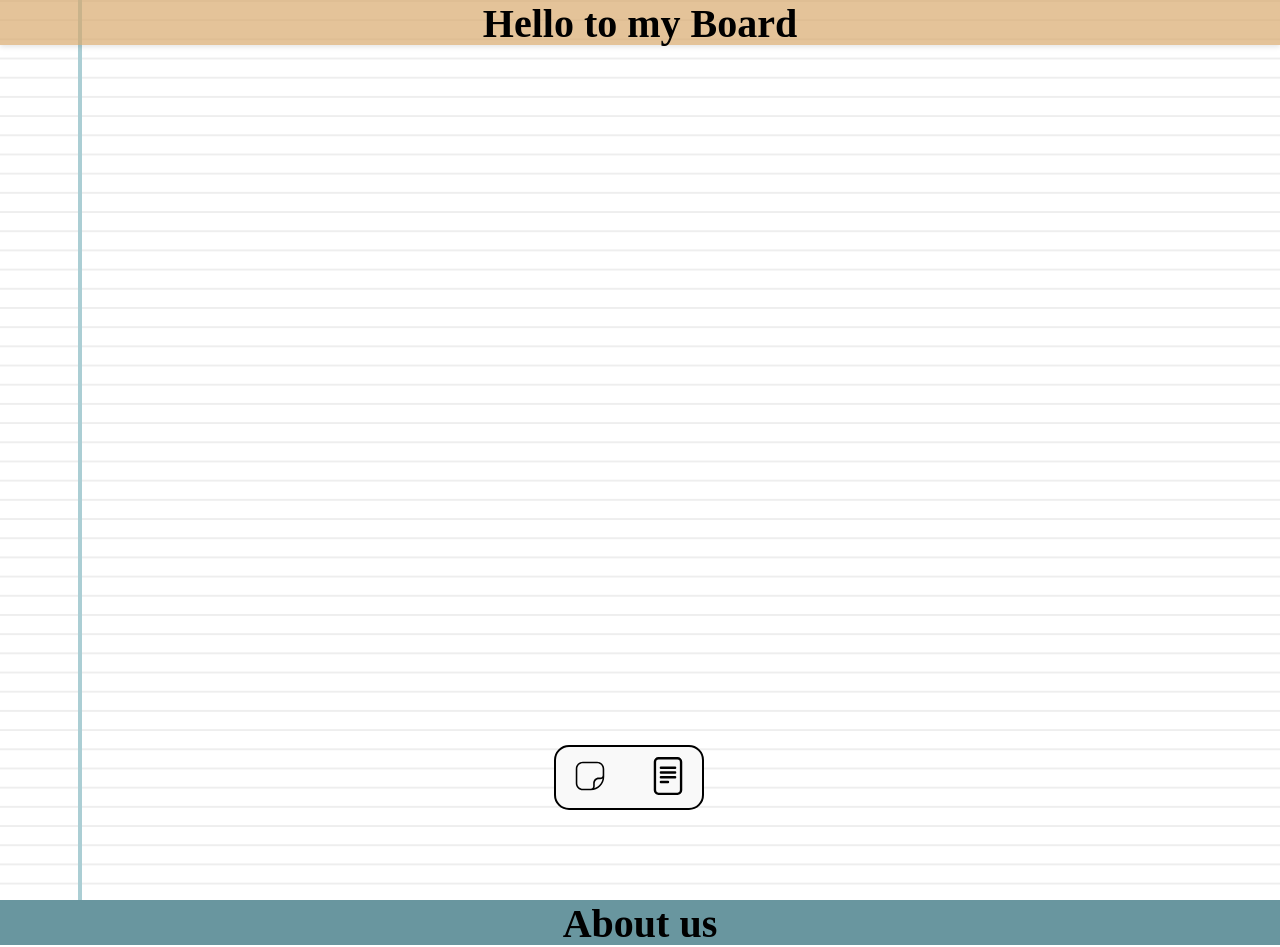
==== HttpListenerStepByStep/public/index.html @ 14c81eee "add httplistener example" ====
<!DOCTYPE html>
<html lang="en">
<head>
    <meta charset="utf-8">
    <meta name="viewport" content="width=device-width, initial-scale=1.0">
    <title>Document</title>
    <link rel="stylesheet" type="text/css" href="styles.css"/>
</head>
<body>
    <header><h2>Hello to my Board</h2></header>
    <main>
        <div class="board" id="board">
            <!-- Здесь будут добавляться заметки -->
            <div class="toolbar">
                <button id="addSticker" class="toolbar-button">
                    <img src="sticker.svg" alt="Стикер" />
                </button>
                <button id="addText" class="toolbar-button">
                    <img src="text.svg" alt="Текст" />
                </button>
            </div>
        </div>
        
    </main>
    <footer><h2>About us</h2></footer>
    <script src="script.js"></script> 
</body>
</html>
---- HttpListenerStepByStep/public/styles.css ----
header,
footer {
    width: 100%;
    height: 5%;
    /* Устанавливаем высоту для html и body */
    display: flex;
    /* Включаем Flexbox */
    justify-content: center;
    /* Центрируем по горизонтали */
    align-items: center;
    /* Центрируем по вертикали */
    margin: auto;
}

html,
body {
    margin: 0;
    /* Убираем отступы */
    padding: 0;
    /* Убираем внутренние отступы */
    height: 100%;
    /* Задаем высоту 100% */
}

hr {
    margin: auto;
}


h1,
h2 {
    margin: auto;
}

h2 {
    font-size: calc(12px + 16 * ((100vw - 320px) / (1280 - 320)));
}

header {
    position: fixed;
    top: 0;
    left: 0;
    z-index: 1000;
    background-color: rgba(216, 166, 104, 0.673);
    box-shadow: 0 2px 5px rgba(0, 0, 0, 0.1);   
}

footer {
    background-color: #69969f;
}

main {
    width: 100%;
    height: 100%;
    margin: auto;
    display: flex;
    flex-direction: column;
}

.board {
    width: 100%;
    height: 100%;
    margin: auto;
    box-sizing: border-box;
    background-color: #fff;
    background-image:
        linear-gradient(90deg, transparent 4.9em, #abced4 4.9em, #abced4 5.1em, transparent 5.1em),
        linear-gradient(#eee .1em, transparent .1em);
    background-size: 100% 1.2em;
    position: relative;
}

.toolbar {
    position: fixed;
    bottom: 10%;
    right: 45%;
    width: 10%;
    max-width: 800px;
    height: auto;
    z-index: 1000;
    background-color: #f9f9f9;
    padding: 1vh;
    border-radius: 15px;
    border: 2px solid black;

    display: flex; /* Включаем Flexbox */
    justify-content: space-between; /* Равномерное распределение элементов */
    align-items: baseline; /* Вертикальное центрирование элементов */
}

.toolbar-button {
    background: none;
    /* Убираем фон кнопки */
    border: none;
    /* Убираем рамку кнопки */
    cursor: pointer;
    /* Курсор при наведении */
    outline: none;
}

.toolbar-button img {
    width: 3vw;
    /* Ширина изображения кнопки */
    height: auto;
    /* Автоматическая высота для сохранения пропорций */
}

.sticker {
    width: 200px;
    height: 200px;
    background-color: #ffe58a;
    display: flex;
    align-items: center;
    justify-content: center;
    text-align: center;
    padding: 10px;
    border-radius: 10px;
    overflow: hidden;
    box-shadow: 3px 3px 5px rgba(0, 0, 0, 0.4); /* Параметры тени */
    position: absolute;
    word-break: break-word; /* Переносит длинные слова */
}
.input {
    width: 100%;
    height: 100%;
    resize: none;
    overflow: hidden;
    background-color: inherit;
    font-family: inherit;
    font-size: inherit;
    color: inherit;
    outline: none;
    padding: inherit; /* Совпадает с .sticker */
    text-align: inherit;
    line-height: 1.2;
    border: none;
    display: inherit; /* Центрируем содержимое */
    align-items: inherit;
    justify-content: inherit;
    word-break: inherit; /* Переносит длинные слова */
    cursor: text; /* Курсор для выделения текста */
}

.resize-handle {
    width: 10px;
    height: 10px;
    background-color: gray;
    position: absolute;
    bottom: 0;
    right: 0;
    cursor: nwse-resize;
}
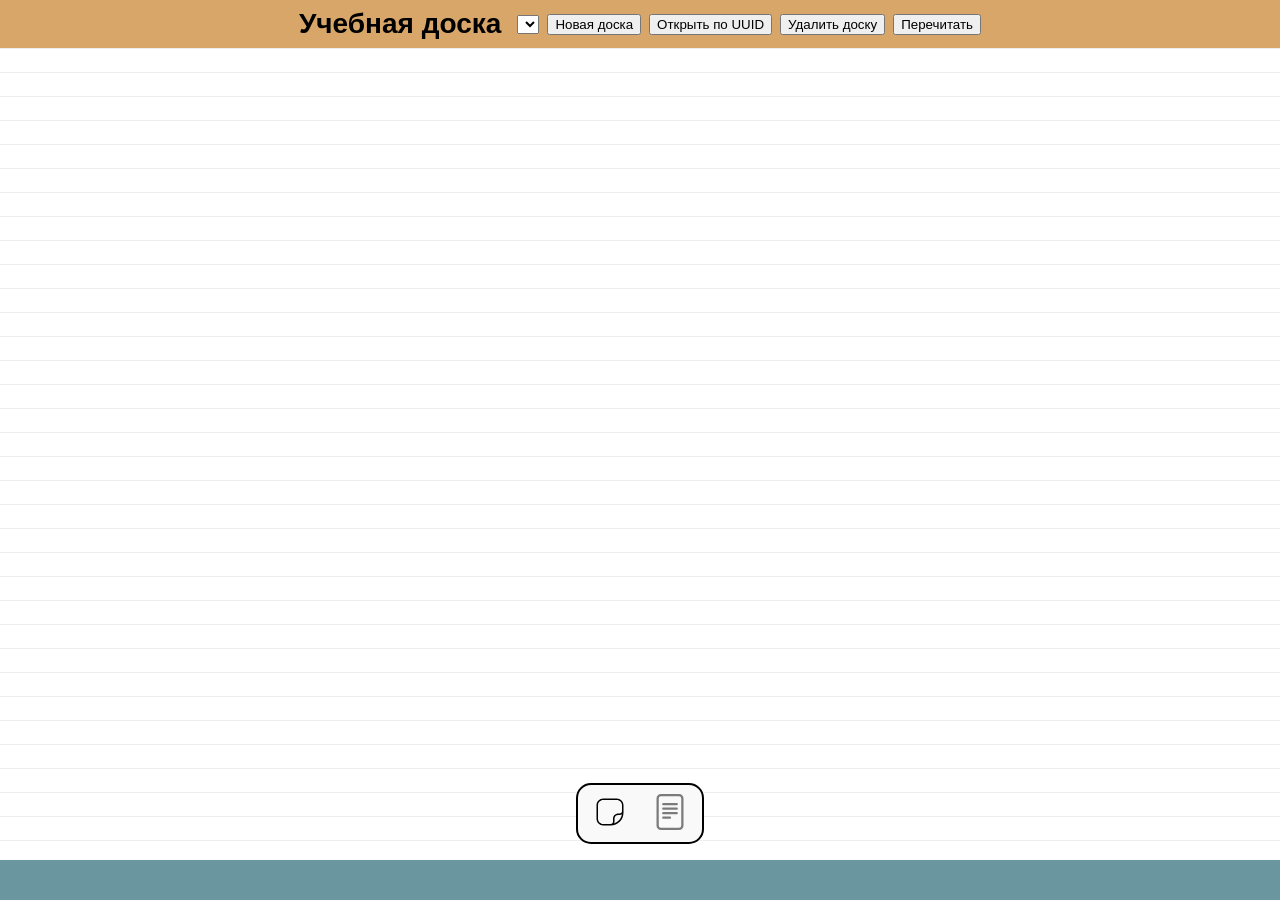
==== commit 97d9edbf: "add modules, api helpers, repositories" ====
--- a/HttpListenerStepByStep/public/index.html
+++ b/HttpListenerStepByStep/public/index.html
@@ -1,28 +1,51 @@
 <!DOCTYPE html>
-<html lang="en">
+<html lang="ru">
 <head>
     <meta charset="utf-8">
-    <meta name="viewport" content="width=device-width, initial-scale=1.0">
-    <title>Document</title>
-    <link rel="stylesheet" type="text/css" href="styles.css"/>
+    <meta name="viewport" content="width=device-width, initial-scale=1">
+    <title>Учебная доска</title>
+    <link rel="stylesheet" href="styles.css">
 </head>
 <body>
-    <header><h2>Hello to my Board</h2></header>
+    <header>
+        <h2 id="boardTitle">Учебная доска</h2>
+        <select id="boardSelect" aria-label="Выбрать доску"></select>
+        <button id="newBoard" type="button">Новая доска</button>
+        <button id="openBoard" type="button">Открыть по UUID</button>
+        <button id="deleteBoard" type="button">Удалить доску</button>
+        <button id="reloadBoard" type="button">Перечитать</button>
+    </header>
     <main>
-        <div class="board" id="board">
-            <!-- Здесь будут добавляться заметки -->
-            <div class="toolbar">
-                <button id="addSticker" class="toolbar-button">
-                    <img src="sticker.svg" alt="Стикер" />
-                </button>
-                <button id="addText" class="toolbar-button">
-                    <img src="text.svg" alt="Текст" />
-                </button>
+        <div class="board" id="board" aria-label="Доска"></div>
+    </main>
+    <div class="toolbar">
+        <button id="addSticker" class="toolbar-button"
+                type="button" aria-label="Добавить стикер">
+            <img src="sticker.svg" alt="">
+        </button>
+        <button id="addText" class="toolbar-button" type="button"
+                disabled title="Отдельный тип текста добавим позже">
+            <img src="text.svg" alt="Текст">
+        </button>
+    </div>
+    <footer><span id="boardStatus" class="board-status" role="status"></span></footer>
+    <dialog id="boardPopup" class="board-popup" aria-labelledby="popupTitle"
+            aria-describedby="popupDescription">
+        <form novalidate>
+            <h3 id="popupTitle"></h3>
+            <p id="popupDescription" class="popup-description"></p>
+            <div class="popup-field">
+                <label for="popupInput" id="popupLabel"></label>
+                <input id="popupInput" type="text" autocomplete="off"
+                       aria-describedby="popupError">
             </div>
-        </div>
-        
-    </main>
-    <footer><h2>About us</h2></footer>
-    <script src="script.js"></script> 
+            <p id="popupError" class="popup-error" role="alert" hidden></p>
+            <div class="popup-actions">
+                <button type="button" class="popup-cancel">Отмена</button>
+                <button type="submit" class="popup-submit"></button>
+            </div>
+        </form>
+    </dialog>
+    <script type="module" src="/js/main.js"></script>
 </body>
-</html>+</html>
--- a/HttpListenerStepByStep/public/styles.css
+++ b/HttpListenerStepByStep/public/styles.css
@@ -1,152 +1,143 @@
-header,
-footer {
-    width: 100%;
-    height: 5%;
-    /* Устанавливаем высоту для html и body */
-    display: flex;
-    /* Включаем Flexbox */
-    justify-content: center;
-    /* Центрируем по горизонтали */
-    align-items: center;
-    /* Центрируем по вертикали */
-    margin: auto;
+* { box-sizing: border-box; }
+html, body { margin: 0; height: 100%; }
+body {
+    font-family: Arial, sans-serif;
+    display: grid;
+    grid-template-rows: 48px minmax(0, 1fr) 40px;
 }
-
-html,
-body {
-    margin: 0;
-    /* Убираем отступы */
-    padding: 0;
-    /* Убираем внутренние отступы */
-    height: 100%;
-    /* Задаем высоту 100% */
-}
-
-hr {
-    margin: auto;
-}
-
-
-h1,
-h2 {
-    margin: auto;
-}
-
-h2 {
-    font-size: calc(12px + 16 * ((100vw - 320px) / (1280 - 320)));
-}
-
-header {
-    position: fixed;
-    top: 0;
-    left: 0;
-    z-index: 1000;
-    background-color: rgba(216, 166, 104, 0.673);
-    box-shadow: 0 2px 5px rgba(0, 0, 0, 0.1);   
-}
-
-footer {
-    background-color: #69969f;
-}
-
-main {
-    width: 100%;
-    height: 100%;
-    margin: auto;
-    display: flex;
-    flex-direction: column;
-}
-
-.board {
-    width: 100%;
-    height: 100%;
-    margin: auto;
-    box-sizing: border-box;
-    background-color: #fff;
-    background-image:
-        linear-gradient(90deg, transparent 4.9em, #abced4 4.9em, #abced4 5.1em, transparent 5.1em),
-        linear-gradient(#eee .1em, transparent .1em);
-    background-size: 100% 1.2em;
-    position: relative;
-}
-
-.toolbar {
-    position: fixed;
-    bottom: 10%;
-    right: 45%;
-    width: 10%;
-    max-width: 800px;
-    height: auto;
-    z-index: 1000;
-    background-color: #f9f9f9;
-    padding: 1vh;
-    border-radius: 15px;
-    border: 2px solid black;
-
-    display: flex; /* Включаем Flexbox */
-    justify-content: space-between; /* Равномерное распределение элементов */
-    align-items: baseline; /* Вертикальное центрирование элементов */
-}
-
-.toolbar-button {
-    background: none;
-    /* Убираем фон кнопки */
-    border: none;
-    /* Убираем рамку кнопки */
-    cursor: pointer;
-    /* Курсор при наведении */
-    outline: none;
-}
-
-.toolbar-button img {
-    width: 3vw;
-    /* Ширина изображения кнопки */
-    height: auto;
-    /* Автоматическая высота для сохранения пропорций */
-}
-
-.sticker {
-    width: 200px;
-    height: 200px;
-    background-color: #ffe58a;
+header, footer {
     display: flex;
     align-items: center;
     justify-content: center;
+}
+header { background: #d8a668; }
+footer { background: #69969f; }
+h2 { margin: 0; font-size: clamp(16px, 2.5vw, 28px); }
+main { min-height: 0; min-width: 0; }
+.board {
+    position: relative;
+    width: 100%;
+    height: 100%;
+    padding: 0;
+    overflow: auto;
+    background-color: white;
+    background-image: linear-gradient(#eee 1px, transparent 1px);
+    background-size: 100% 24px;
+}
+.toolbar {
+    position: fixed;
+    bottom: 56px;
+    left: 50%;
+    transform: translateX(-50%);
+    display: flex;
+    gap: 12px;
+    z-index: 1000;
+    padding: 8px;
+    border: 2px solid black;
+    border-radius: 15px;
+    background: #f9f9f9;
+}
+.toolbar-button {
+    border: none;
+    background: none;
+    cursor: pointer;
+}
+.toolbar-button:disabled { opacity: .5; cursor: default; }
+.toolbar-button img { width: 36px; height: 36px; }
+.sticker {
+    position: absolute;
+    box-sizing: border-box;
+    min-width: 80px;
+    min-height: 80px;
+    padding: 12px;
+    border-radius: 10px;
+    background: #ffe58a;
+    box-shadow: 3px 3px 5px #0006;
+    overflow: hidden;
+    cursor: grab;
+}
+.sticker-text, .input {
+    width: 100%;
+    height: 100%;
+    margin: 0;
+    padding: 0;
+    border: none;
+    font-family: inherit;
+    font-size: 20px;
+    line-height: 1.2;
+    color: inherit;
     text-align: center;
-    padding: 10px;
-    border-radius: 10px;
-    overflow: hidden;
-    box-shadow: 3px 3px 5px rgba(0, 0, 0, 0.4); /* Параметры тени */
-    position: absolute;
-    word-break: break-word; /* Переносит длинные слова */
+    white-space: pre-wrap;
+    overflow-wrap: anywhere;
+    overflow: auto;
 }
 .input {
-    width: 100%;
-    height: 100%;
+    display: block;
     resize: none;
-    overflow: hidden;
-    background-color: inherit;
-    font-family: inherit;
-    font-size: inherit;
-    color: inherit;
-    outline: none;
-    padding: inherit; /* Совпадает с .sticker */
-    text-align: inherit;
-    line-height: 1.2;
-    border: none;
-    display: inherit; /* Центрируем содержимое */
-    align-items: inherit;
-    justify-content: inherit;
-    word-break: inherit; /* Переносит длинные слова */
-    cursor: text; /* Курсор для выделения текста */
+    background: inherit;
+    cursor: text;
 }
-
 .resize-handle {
-    width: 10px;
-    height: 10px;
-    background-color: gray;
     position: absolute;
     bottom: 0;
     right: 0;
+    width: 12px;
+    height: 12px;
+    background: gray;
     cursor: nwse-resize;
-}+}
+
+.sticker-delete {
+    position: absolute;
+    right: 5px;
+    top: 3px;
+    border: 0;
+    background: transparent;
+    cursor: pointer;
+    font-size: 20px;
+}
+.sticker[data-busy="true"] { opacity: .65; cursor: wait; }
+.sticker[data-busy="true"] .resize-handle { cursor: wait; }
+.board-status { font-size: 14px; }
+
+
+body { grid-template-rows: auto minmax(0, 1fr) auto; }
+header { flex-wrap: wrap; gap: 8px; padding: 8px 12px; }
+header h2 { margin-right: 8px; }
+header select { max-width: 240px; }
+footer { min-height: 40px; padding: 8px 12px; text-align: center; }
+
+.board-popup {
+    width: min(380px, calc(100vw - 32px));
+    padding: 24px;
+    border: 0;
+    border-radius: 16px;
+    color: #202b30;
+    box-shadow: 0 16px 60px #0004;
+}
+.board-popup::backdrop { background: #18232966; }
+.board-popup h3 { margin: 0 0 18px; font-size: 21px; }
+.popup-description { margin: 0 0 18px; line-height: 1.5; }
+.popup-field label { display: block; margin-bottom: 8px; font-size: 14px; }
+.popup-field input {
+    width: 100%;
+    padding: 10px 12px;
+    border: 1px solid #a8b7bc;
+    border-radius: 8px;
+    font: inherit;
+}
+.popup-field input:focus-visible { outline: 2px solid #397583; outline-offset: 2px; }
+.popup-field input[aria-invalid="true"] { border-color: #b22f38; }
+.popup-error { margin: 10px 0 0; color: #b22f38; font-size: 14px; }
+.popup-actions { display: flex; justify-content: flex-end; gap: 8px; margin-top: 24px; }
+.popup-actions button {
+    padding: 9px 16px;
+    border: 0;
+    border-radius: 8px;
+    font: inherit;
+    cursor: pointer;
+}
+.popup-cancel { background: #edf1f2; color: #263b42; }
+.popup-submit { background: #397583; color: white; }
+.popup-submit.popup-danger { background: #b22f38; }
+.popup-actions button:focus-visible { outline: 2px solid #397583; outline-offset: 3px; }
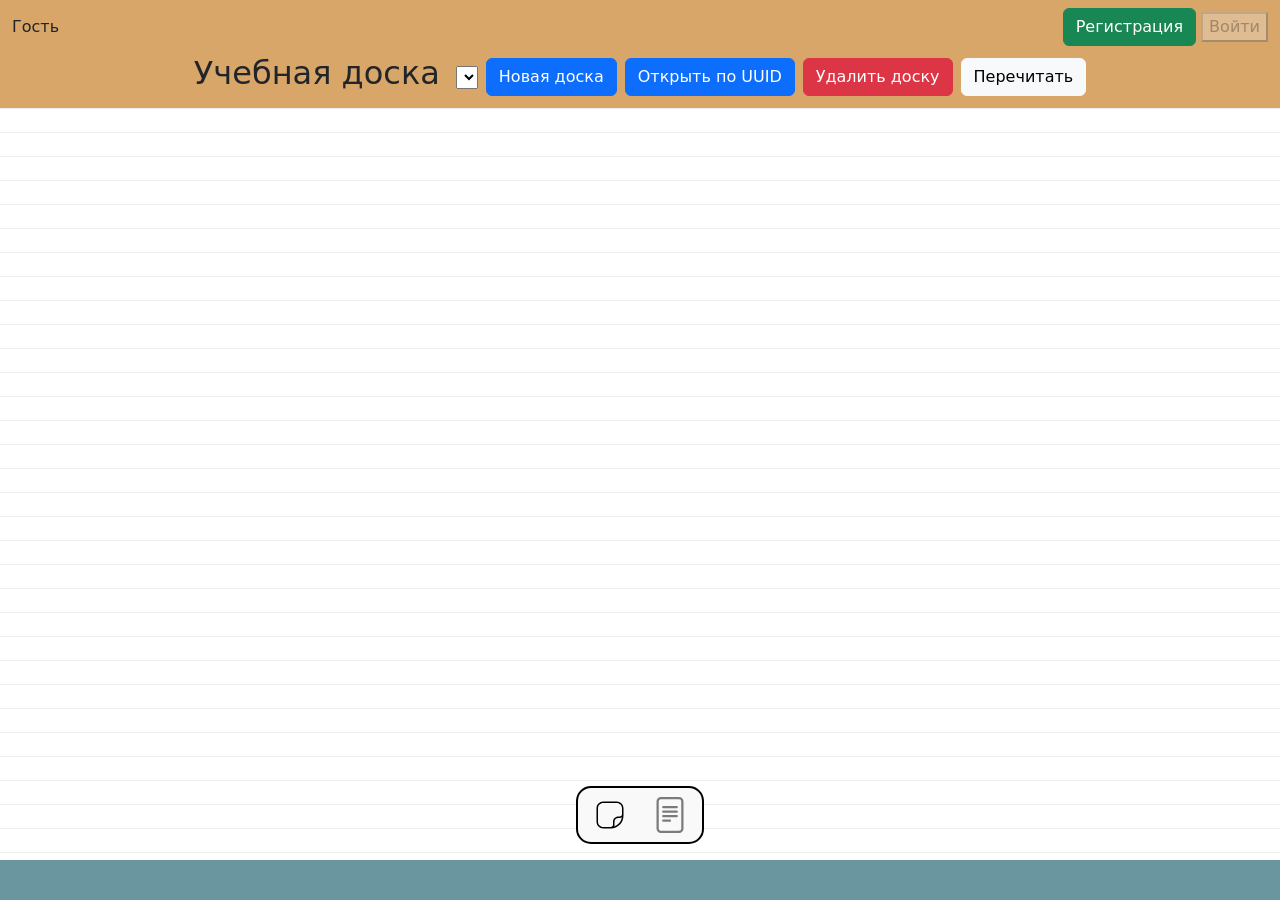
==== commit f3b1b429: "add based router and register validations" ====
--- a/HttpListenerStepByStep/public/index.html
+++ b/HttpListenerStepByStep/public/index.html
@@ -5,47 +5,81 @@
     <meta name="viewport" content="width=device-width, initial-scale=1">
     <title>Учебная доска</title>
     <link rel="stylesheet" href="styles.css">
+    <link href="https://cdn.jsdelivr.net/npm/bootstrap@5.3.8/dist/css/bootstrap.min.css" rel="stylesheet">
+    <script src="https://cdn.jsdelivr.net/npm/bootstrap@5.3.8/dist/js/bootstrap.bundle.min.js"></script>
 </head>
 <body>
-    <header>
+<header class="app-header">
+    <div class="user-zone"><span id="userInfo" role="status">Гость</span></div>
+    <nav class="auth-zone" aria-label="Аккаунт">
+        <button id="registerButton" type="button" class="btn btn-success">Регистрация</button>
+        <button id="loginButton" type="button" disabled
+                title="Вход добавим на следующем этапе">Войти</button>
+    </nav>
+    <div class="board-controls">
         <h2 id="boardTitle">Учебная доска</h2>
         <select id="boardSelect" aria-label="Выбрать доску"></select>
-        <button id="newBoard" type="button">Новая доска</button>
-        <button id="openBoard" type="button">Открыть по UUID</button>
-        <button id="deleteBoard" type="button">Удалить доску</button>
-        <button id="reloadBoard" type="button">Перечитать</button>
-    </header>
-    <main>
-        <div class="board" id="board" aria-label="Доска"></div>
-    </main>
-    <div class="toolbar">
-        <button id="addSticker" class="toolbar-button"
-                type="button" aria-label="Добавить стикер">
-            <img src="sticker.svg" alt="">
-        </button>
-        <button id="addText" class="toolbar-button" type="button"
-                disabled title="Отдельный тип текста добавим позже">
-            <img src="text.svg" alt="Текст">
-        </button>
+        <button id="newBoard" type="button" class="btn btn-primary">Новая доска</button>
+        <button id="openBoard" type="button" class="btn btn-primary">Открыть по UUID</button>
+        <button id="deleteBoard" type="button" class="btn btn-danger">Удалить доску</button>
+        <button id="reloadBoard" type="button" class="btn btn-light">Перечитать</button>
     </div>
-    <footer><span id="boardStatus" class="board-status" role="status"></span></footer>
-    <dialog id="boardPopup" class="board-popup" aria-labelledby="popupTitle"
-            aria-describedby="popupDescription">
-        <form novalidate>
-            <h3 id="popupTitle"></h3>
-            <p id="popupDescription" class="popup-description"></p>
-            <div class="popup-field">
-                <label for="popupInput" id="popupLabel"></label>
-                <input id="popupInput" type="text" autocomplete="off"
-                       aria-describedby="popupError">
-            </div>
-            <p id="popupError" class="popup-error" role="alert" hidden></p>
-            <div class="popup-actions">
-                <button type="button" class="popup-cancel">Отмена</button>
-                <button type="submit" class="popup-submit"></button>
-            </div>
-        </form>
-    </dialog>
-    <script type="module" src="/js/main.js"></script>
+</header>
+<main>
+    <div class="board" id="board" aria-label="Доска"></div>
+</main>
+<div class="toolbar">
+    <button id="addSticker" class="toolbar-button"
+            type="button" aria-label="Добавить стикер">
+        <img src="sticker.svg" alt="">
+    </button>
+    <button id="addText" class="toolbar-button" type="button"
+            disabled title="Отдельный тип текста добавим позже">
+        <img src="text.svg" alt="Текст">
+    </button>
+</div>
+<footer><span id="boardStatus" class="board-status" role="status"></span></footer>
+<dialog id="boardPopup" class="board-popup" aria-labelledby="popupTitle"
+        aria-describedby="popupDescription">
+    <form novalidate>
+        <h3 id="popupTitle"></h3>
+        <p id="popupDescription" class="popup-description"></p>
+        <div class="popup-field">
+            <label for="popupInput" id="popupLabel"></label>
+            <input id="popupInput" type="text" autocomplete="off"
+                   aria-describedby="popupError">
+        </div>
+        <p id="popupError" class="popup-error" role="alert" hidden></p>
+        <div class="popup-actions">
+            <button type="button" class="popup-cancel">Отмена</button>
+            <button type="submit" class="popup-submit"></button>
+        </div>
+    </form>
+</dialog>
+<dialog id="authPopup" class="board-popup auth-popup"
+        aria-labelledby="authTitle" aria-describedby="authDescription">
+    <form novalidate>
+        <h3 id="authTitle"></h3>
+        <p id="authDescription" class="popup-description"></p>
+        <div class="popup-field">
+            <label for="authLogin">Логин</label>
+            <input id="authLogin" name="login" maxlength="40" autocomplete="username">
+        </div>
+        <div class="popup-field">
+            <label for="authName">Имя</label>
+            <input id="authName" name="displayName" maxlength="80" autocomplete="nickname">
+        </div>
+        <div class="popup-field">
+            <label for="authPassword">Пароль</label>
+            <input id="authPassword" name="password" type="password" maxlength="128">
+        </div>
+        <p class="popup-error" role="alert" hidden></p>
+        <div class="popup-actions">
+            <button type="button" class="popup-cancel">Отмена</button>
+            <button type="submit" class="popup-submit">Продолжить</button>
+        </div>
+    </form>
+</dialog>
+<script type="module" src="/js/main.js"></script>
 </body>
-</html>
+</html>
--- a/HttpListenerStepByStep/public/styles.css
+++ b/HttpListenerStepByStep/public/styles.css
@@ -3,7 +3,7 @@
 body {
     font-family: Arial, sans-serif;
     display: grid;
-    grid-template-rows: 48px minmax(0, 1fr) 40px;
+    grid-template-rows: auto minmax(0, 1fr) auto;
 }
 header, footer {
     display: flex;
@@ -86,7 +86,6 @@
     background: gray;
     cursor: nwse-resize;
 }
-
 .sticker-delete {
     position: absolute;
     right: 5px;
@@ -99,14 +98,10 @@
 .sticker[data-busy="true"] { opacity: .65; cursor: wait; }
 .sticker[data-busy="true"] .resize-handle { cursor: wait; }
 .board-status { font-size: 14px; }
-
-
-body { grid-template-rows: auto minmax(0, 1fr) auto; }
 header { flex-wrap: wrap; gap: 8px; padding: 8px 12px; }
 header h2 { margin-right: 8px; }
 header select { max-width: 240px; }
 footer { min-height: 40px; padding: 8px 12px; text-align: center; }
-
 .board-popup {
     width: min(380px, calc(100vw - 32px));
     padding: 24px;
@@ -141,3 +136,27 @@
 .popup-submit { background: #397583; color: white; }
 .popup-submit.popup-danger { background: #b22f38; }
 .popup-actions button:focus-visible { outline: 2px solid #397583; outline-offset: 3px; }
+/* Новые области шапки; цвета и стили popup остаются общими. */
+.app-header {
+    display: grid;
+    grid-template-columns: minmax(0, 1fr) auto;
+    gap: 8px 16px;
+}
+.user-zone { grid-column: 1; grid-row: 1; justify-self: start; }
+.auth-zone { grid-column: 2; grid-row: 1; justify-self: end; }
+.board-controls {
+    grid-column: 1 / -1;
+    grid-row: 2;
+    display: flex;
+    gap: 8px;
+    flex-wrap: wrap;
+    align-items: center;
+    justify-content: center;
+}
+.auth-popup .popup-field + .popup-field { margin-top: 14px; }
+.popup-actions button:disabled { opacity: .55; cursor: wait; }
+[hidden] { display: none !important; }
+@media (max-width: 520px) {
+    .user-zone { overflow-wrap: anywhere; }
+    .auth-zone { display: flex; flex-wrap: wrap; justify-content: flex-end; }
+}
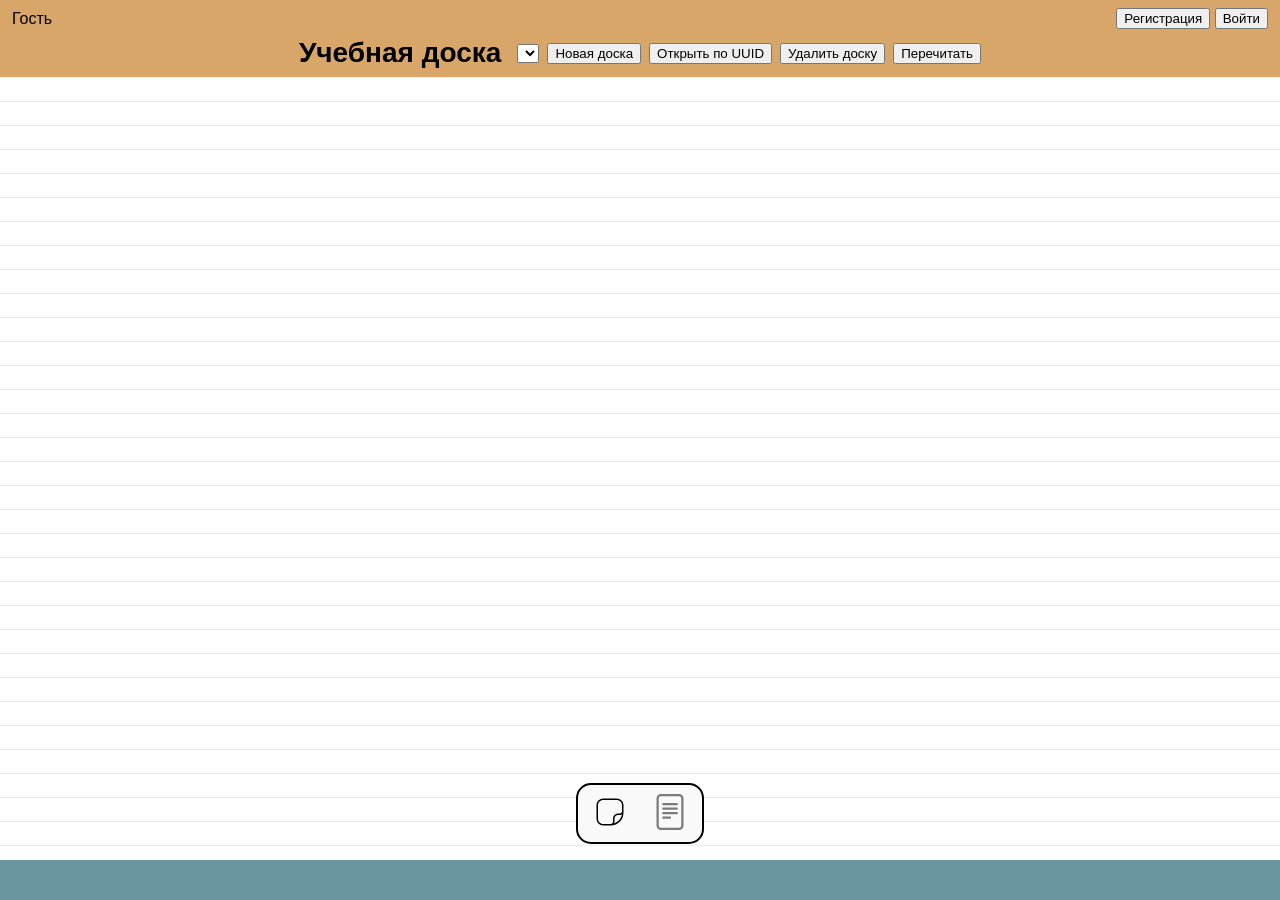
==== commit 5b020bb8: "add auth and roles" ====
--- a/HttpListenerStepByStep/public/index.html
+++ b/HttpListenerStepByStep/public/index.html
@@ -5,24 +5,22 @@
     <meta name="viewport" content="width=device-width, initial-scale=1">
     <title>Учебная доска</title>
     <link rel="stylesheet" href="styles.css">
-    <link href="https://cdn.jsdelivr.net/npm/bootstrap@5.3.8/dist/css/bootstrap.min.css" rel="stylesheet">
-    <script src="https://cdn.jsdelivr.net/npm/bootstrap@5.3.8/dist/js/bootstrap.bundle.min.js"></script>
 </head>
 <body>
 <header class="app-header">
     <div class="user-zone"><span id="userInfo" role="status">Гость</span></div>
     <nav class="auth-zone" aria-label="Аккаунт">
-        <button id="registerButton" type="button" class="btn btn-success">Регистрация</button>
-        <button id="loginButton" type="button" disabled
-                title="Вход добавим на следующем этапе">Войти</button>
+        <button id="registerButton" type="button">Регистрация</button>
+        <button id="loginButton" type="button">Войти</button>
+        <button id="logoutButton" type="button" hidden>Выйти</button>
     </nav>
     <div class="board-controls">
         <h2 id="boardTitle">Учебная доска</h2>
         <select id="boardSelect" aria-label="Выбрать доску"></select>
-        <button id="newBoard" type="button" class="btn btn-primary">Новая доска</button>
-        <button id="openBoard" type="button" class="btn btn-primary">Открыть по UUID</button>
-        <button id="deleteBoard" type="button" class="btn btn-danger">Удалить доску</button>
-        <button id="reloadBoard" type="button" class="btn btn-light">Перечитать</button>
+        <button id="newBoard" type="button">Новая доска</button>
+        <button id="openBoard" type="button">Открыть по UUID</button>
+        <button id="deleteBoard" type="button">Удалить доску</button>
+        <button id="reloadBoard" type="button">Перечитать</button>
     </div>
 </header>
 <main>
